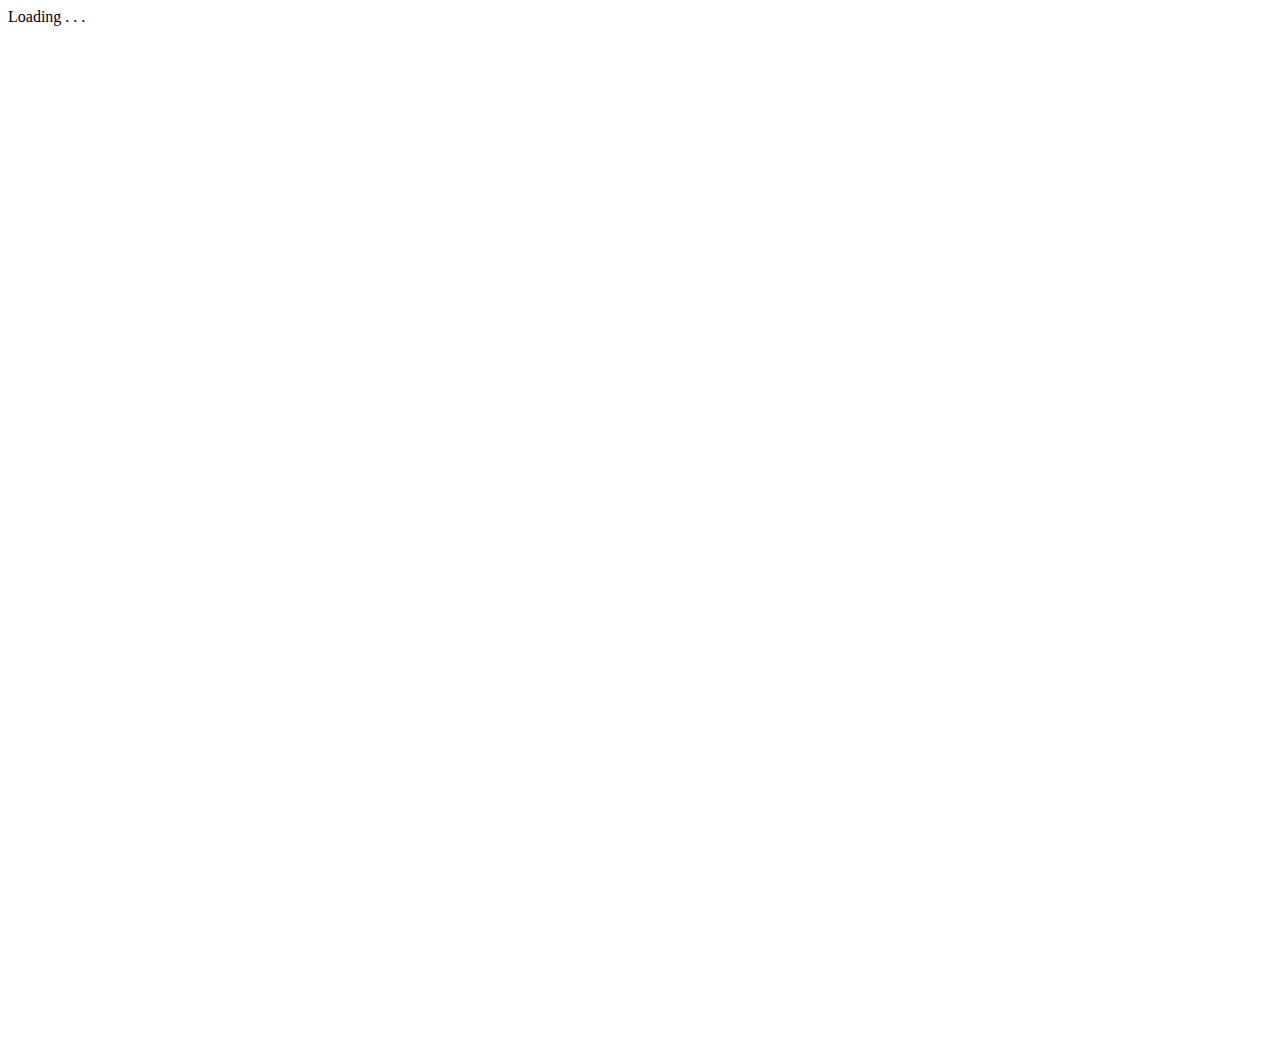
==== dancer.js-master/examples/fft/index.html @ 1664b9ab "dancer.js stuff" ====
<!DOCTYPE html>
<html>
	<head>
		<link href='http://fonts.googleapis.com/css?family=Duru+Sans' rel='stylesheet' type='text/css'>
		<!-- <link href='css/dancer.css' rel='stylesheet' type='text/css'> -->
	</head>
	<body>
		
		<div id="loading">Loading . . .</div>
		<canvas id="fft" height="1000" width="1000"></canvas>
	
		<script src="../../src/dancer.js"></script>
		<script src="../../src/support.js"></script>
		<script src="../../src/kick.js"></script>
		<script src="../../src/adapterWebkit.js"></script>
		<script src="../../src/adapterMoz.js"></script>
		<script src="../../src/adapterFlash.js"></script>
		<script src="../../lib/fft.js"></script>
		<script src="../../lib/flash_detect.js"></script>
		<script src="../../plugins/dancer.fft.js"></script>

		<!-- Demo stuff -->
		<script src="js/player2.js"></script>
	</body>
</html>
---- dancer.js-master/examples/fft/css/dancer.css ----
@font-face {
    font-family: 'League Gothic';
    src: url('League_Gothic-webfont.eot');
    src: url('League_Gothic-webfont.eot?') format('embedded-opentype'),
    url('League_Gothic-webfont.woff') format('woff'),
    url('League_Gothic-webfont.ttf') format('opentype');
    font-weight: bold;
    font-style: normal;
}
body {
    background-color: #000;
    margin: 0;
    padding: 0;
    font-family: Arial;
}
#info {
    width: 100%;
    position: absolute;
    top: 0;
    height: 52px;
    background-color: #111;
    color: #ccc;
    font-family: 'League Gothic', arial, sans-serif;
}
#info h1 {
    margin: 0 0 0 20px;
    float: left;
    font-size: 40px;
    color: #ff0077;
}
#info h2 {
    margin: 14px 0 0 5px;
    float: left;
    font-size: 25px;
}

#info h3 {
    margin: 19px 0 0 15px;
    float: left;
    font-size: 20px;
}

#info ul {
    float:right;
    display-icon-type:none;
}

#info li {
    display:block;
    float:left;
    margin-right: 15px;
}

#info li a {
    color: #ff0077;
    margin-left: 5px;
}

#loading {
    font-size: 60px;
    color: #fff;
    width: 500px;
    margin-left: auto;
    margin-right: auto;
    margin-top: 100px;
    background-color: #111;
    padding: 10px;
    -webkit-border-radius: 10px;
    -moz-border-radius: 10px;
    border-radius: 10px;
    opacity: 0.9;
    border: 1px solid #ccc;
    text-align: center;
}

#loading a {
    color: #fff;
    text-shadow: 0 0 10px #fff;
    text-decoration: none;
}

#loading p{
    color: #fff;
    font-size: 18px;
}

#fft { 
    display: block;
    margin: 0 auto;
}

#stats {
    margin: 0 0 0 10px;
    float: left;
}

#songinfo {
    position: absolute;
    bottom: 0;
    left: 0;
    background-color: #111;
}

#songinfo span, #songinfo h3 {
    color: #ccc;
    font-size: 12px;
    margin: 5px 30px 5px 30px;
    padding: 0;
}

#songinfo a {
    color: #ff0077;
}
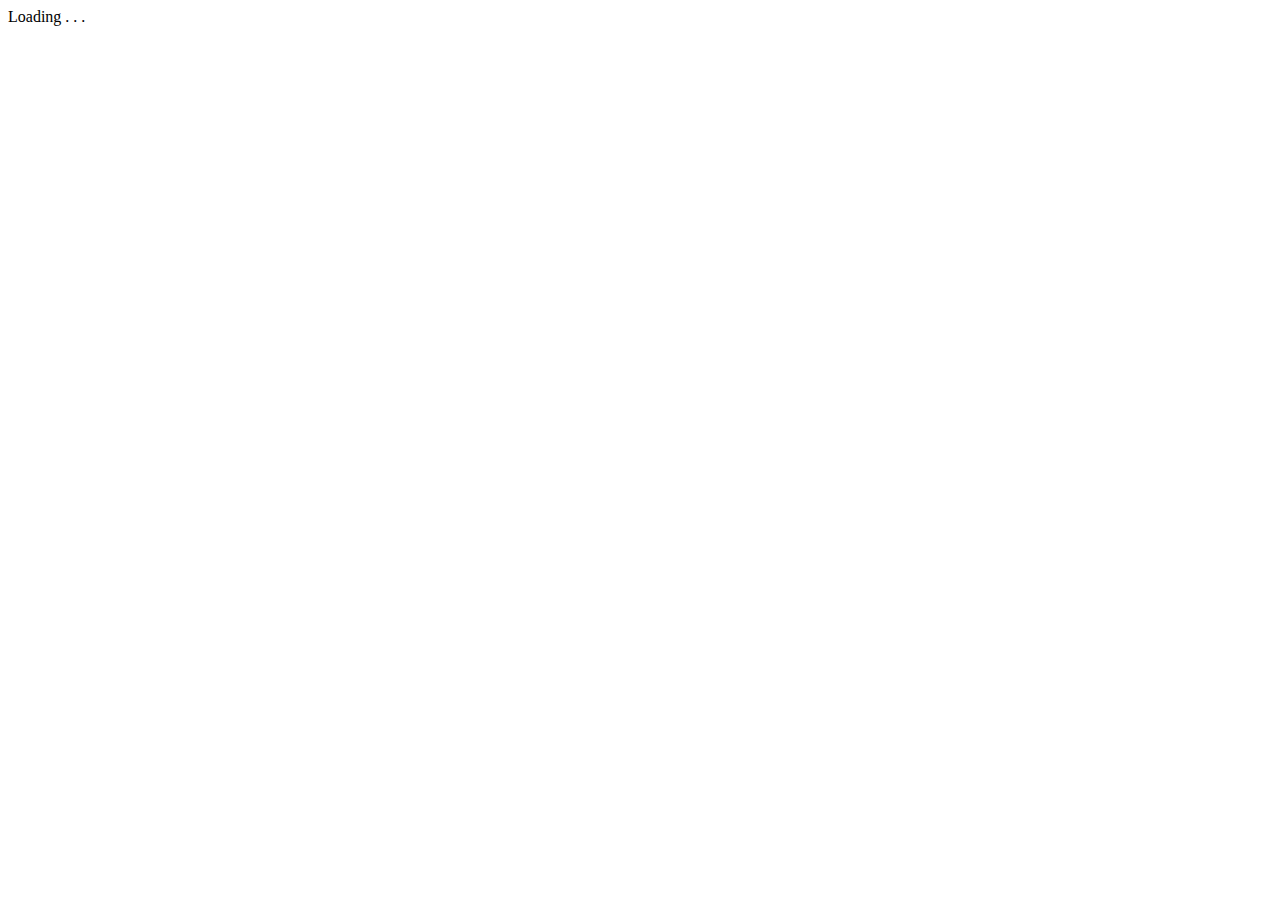
==== commit a14c99fe: "updated 2d visualizations" ====
--- a/dancer.js-master/examples/fft/index.html
+++ b/dancer.js-master/examples/fft/index.html
@@ -7,7 +7,7 @@
 	<body>
 		
 		<div id="loading">Loading . . .</div>
-		<canvas id="fft" height="1000" width="1000"></canvas>
+		<canvas id="fft" height="300" width="500"></canvas>
 	
 		<script src="../../src/dancer.js"></script>
 		<script src="../../src/support.js"></script>
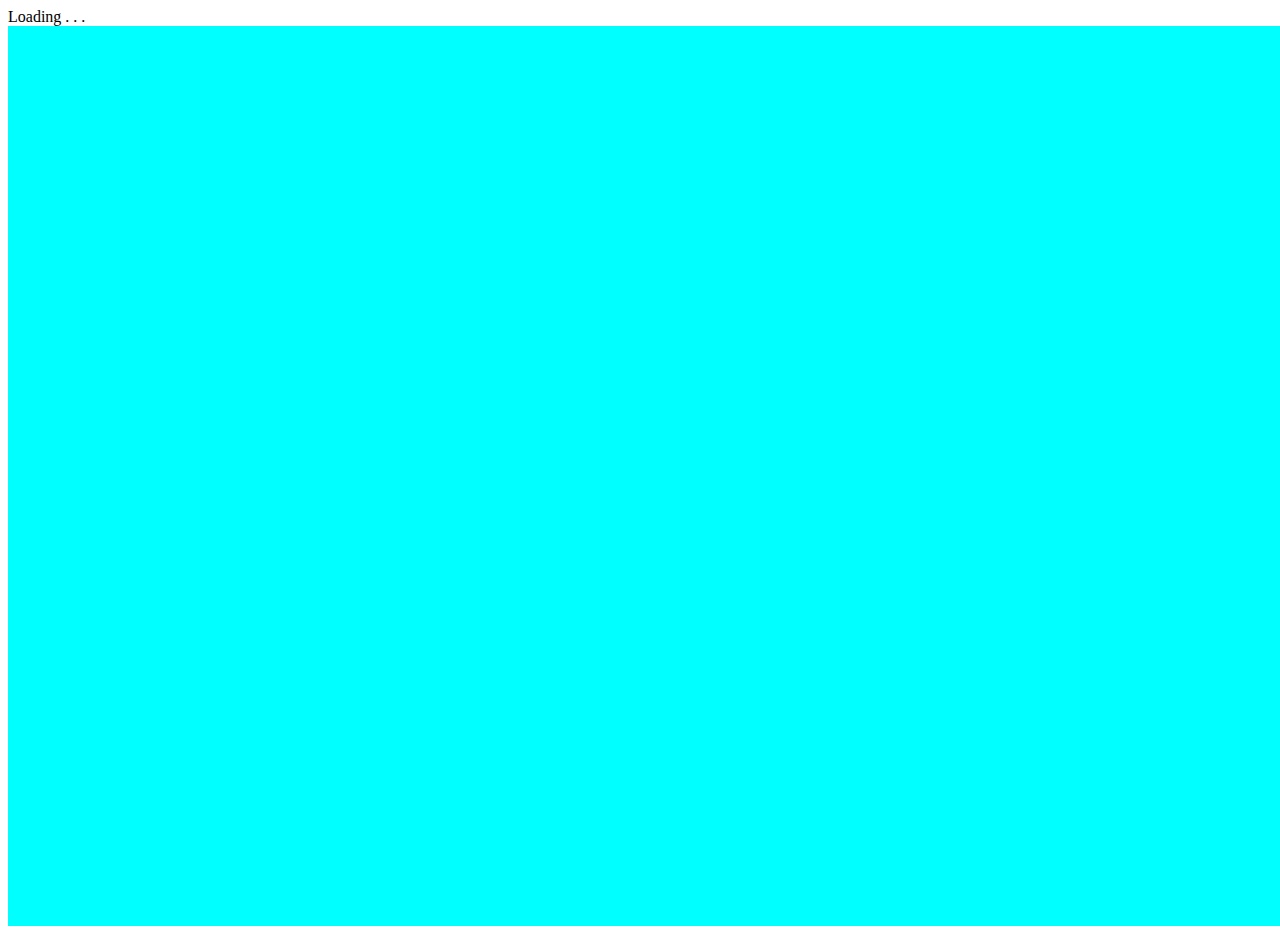
==== commit 1d01c6cb: "added 3d visualization" ====
--- a/dancer.js-master/examples/fft/index.html
+++ b/dancer.js-master/examples/fft/index.html
@@ -7,8 +7,12 @@
 	<body>
 		
 		<div id="loading">Loading . . .</div>
-		<canvas id="fft" height="300" width="500"></canvas>
+		<!-- <canvas id="canv" height="300" width="500"></canvas> use this canvas if not 3d-->
 	
+		<script src="../lib/Three.debug.js"></script>
+		<script src="../lib/Stats.js"></script>
+		<script src="../lib/Detector.js"></script>
+
 		<script src="../../src/dancer.js"></script>
 		<script src="../../src/support.js"></script>
 		<script src="../../src/kick.js"></script>
@@ -17,9 +21,15 @@
 		<script src="../../src/adapterFlash.js"></script>
 		<script src="../../lib/fft.js"></script>
 		<script src="../../lib/flash_detect.js"></script>
-		<script src="../../plugins/dancer.fft.js"></script>
-
-		<!-- Demo stuff -->
-		<script src="js/player2.js"></script>
+	<!-- 	<script src="../../plugins/dancer.fft.js"></script> //include if using fft or both
+		<script src="../../plugins/dancer.waveform.js"></script>//include if using waveform or both
+	 -->	<!-- Demo stuff -->
+	 <!-- include scene and player if 3d blasting -->
+		<script src="js/scene.js"></script> 
+		<script src="js/player.js"></script>
+		
+		
+		
+		<!-- <script src="js/waveform.js"></script>  //include if using waveform, include player2 if using fft. should probably name better. wtvs.-->
 	</body>
 </html>
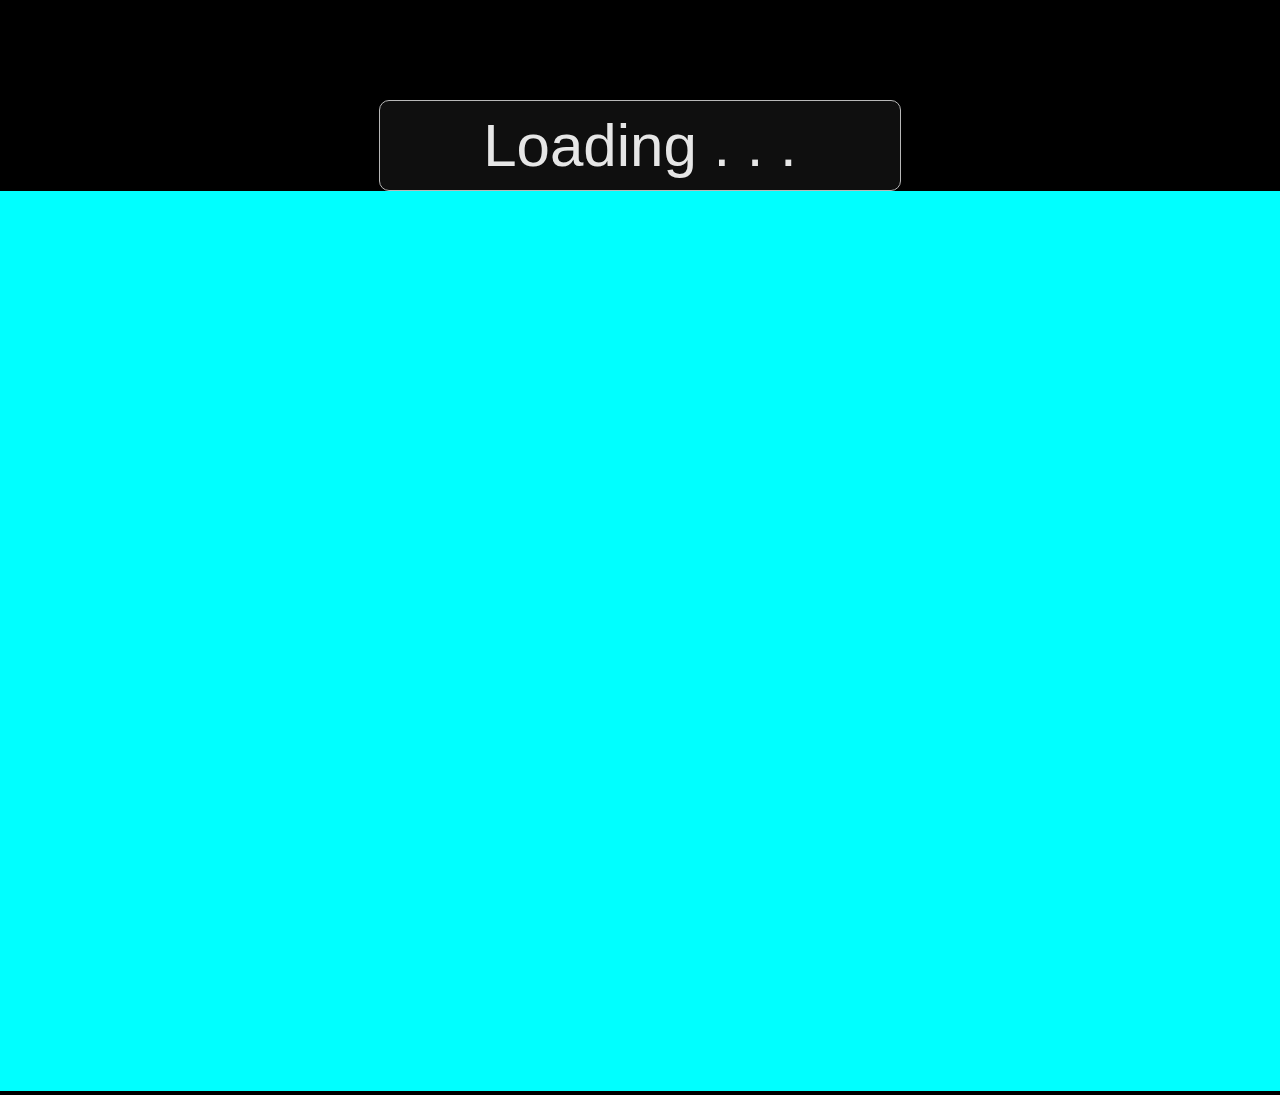
==== commit 15687e04: "wtf is going on" ====
--- a/dancer.js-master/examples/fft/index.html
+++ b/dancer.js-master/examples/fft/index.html
@@ -2,7 +2,7 @@
 <html>
 	<head>
 		<link href='http://fonts.googleapis.com/css?family=Duru+Sans' rel='stylesheet' type='text/css'>
-		<!-- <link href='css/dancer.css' rel='stylesheet' type='text/css'> -->
+		<link href='css/dancer.css' rel='stylesheet' type='text/css'>
 	</head>
 	<body>
 		
